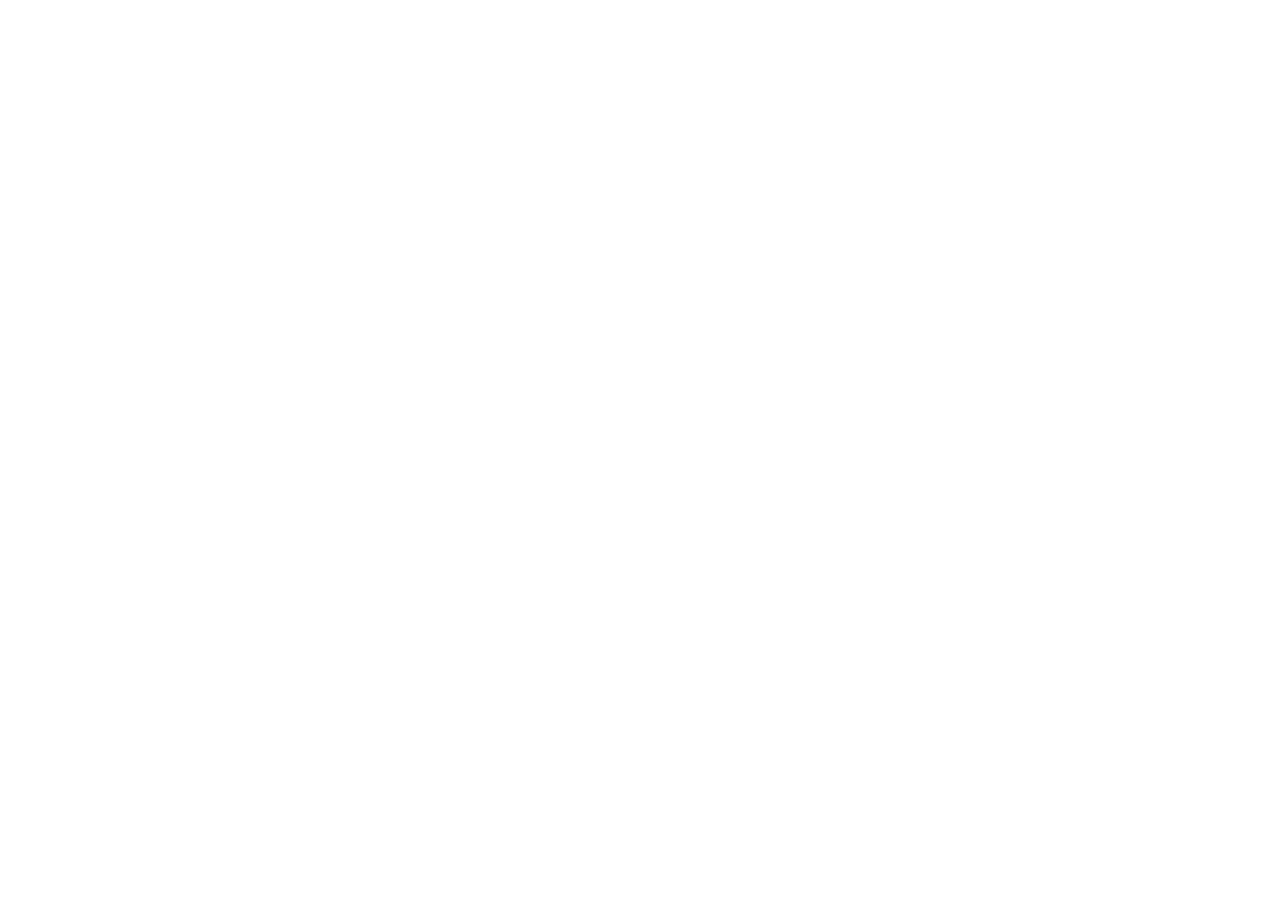
==== ong gatitos glpi/index.html @ ceb5b7fd "Add files via upload" ====
<!DOCTYPE html>
<html lang="en">
<head>
    <meta charset="UTF-8">
    <meta name="viewport" content="width=device-width, initial-scale=1.0">
    <title>gatitos</title>
</head>
<body>
    
</body>
</html>
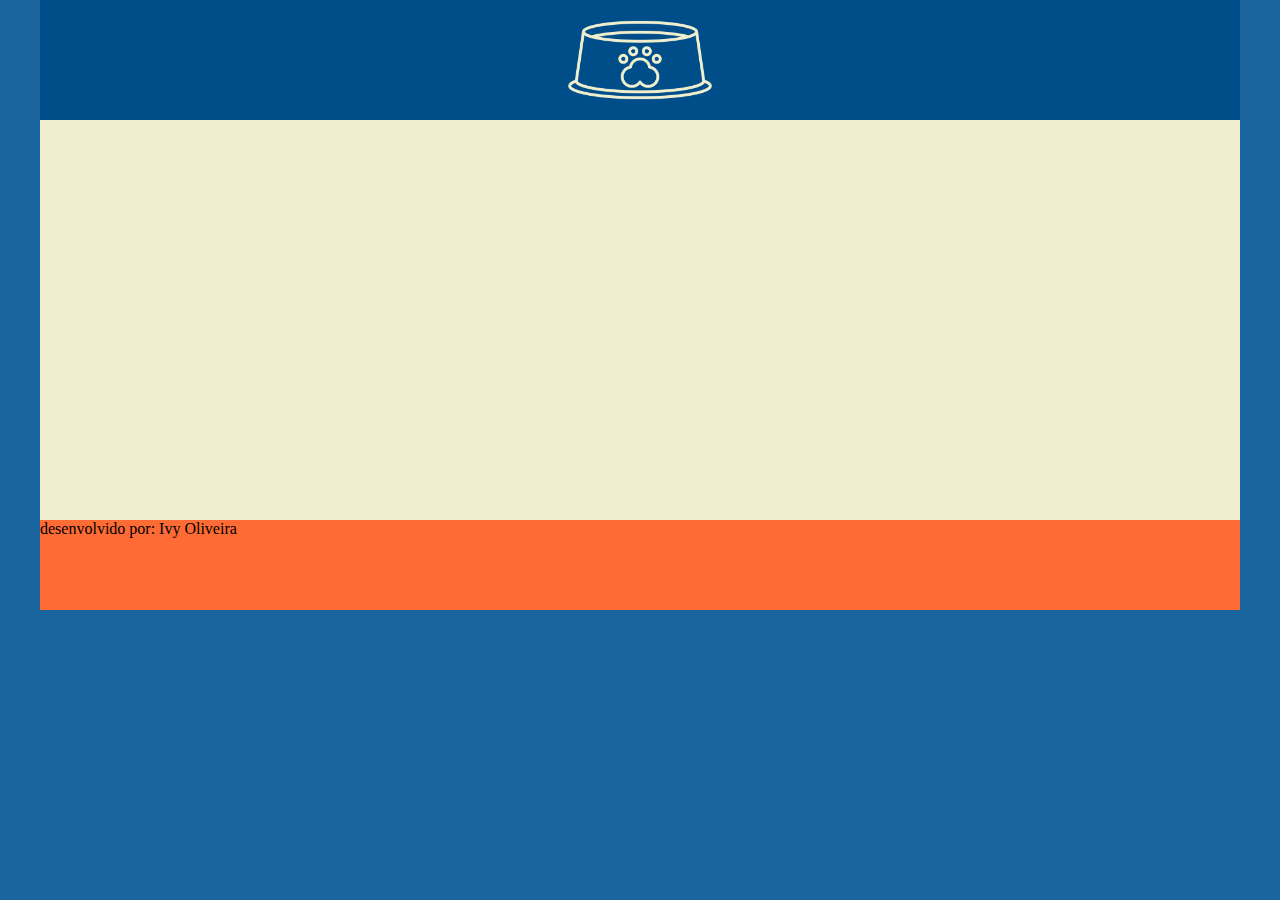
==== commit 88906599: "Add files via upload" ====
--- a/ong gatitos glpi/index.html
+++ b/ong gatitos glpi/index.html
@@ -4,8 +4,17 @@
     <meta charset="UTF-8">
     <meta name="viewport" content="width=device-width, initial-scale=1.0">
     <title>gatitos</title>
+    <link rel="stylesheet" href="./css/index.css">
 </head>
 <body>
-    
+    <main>
+        <header>
+            <img src="./img/ração.png" alt="logo ração"> 
+        </header>
+        <section></section>
+        <footer>
+            <p> desenvolvido por: Ivy Oliveira</p>
+        </footer>
+    </main>
 </body>
 </html>--- a/ong gatitos glpi/css/index.css
+++ b/ong gatitos glpi/css/index.css
@@ -0,0 +1,39 @@
+*{
+    margin: 0%;
+    padding: 0%;
+    box-sizing: border-box;
+}
+body{
+    background-color: #1a659e;
+    display: flex;
+    justify-content: center;
+    align-items: center;
+}
+main{
+    width: 100%;
+    max-width: 1200px;
+    background-color: #efefd0;
+    height: 500px;
+}
+header{
+    width: 100%;
+    height: 120px;
+    background-color: #004e89;
+    display: flex;
+    justify-content: center;
+    align-items: center;
+}
+header img{
+    width: 150px;
+    height: auto;
+}
+section{
+    width: 100%;
+    height: 400px;
+    background-color: #efefd0;
+}
+footer{
+    width: 100%;
+    height: 90px;
+    background-color: #ff6b35;
+}